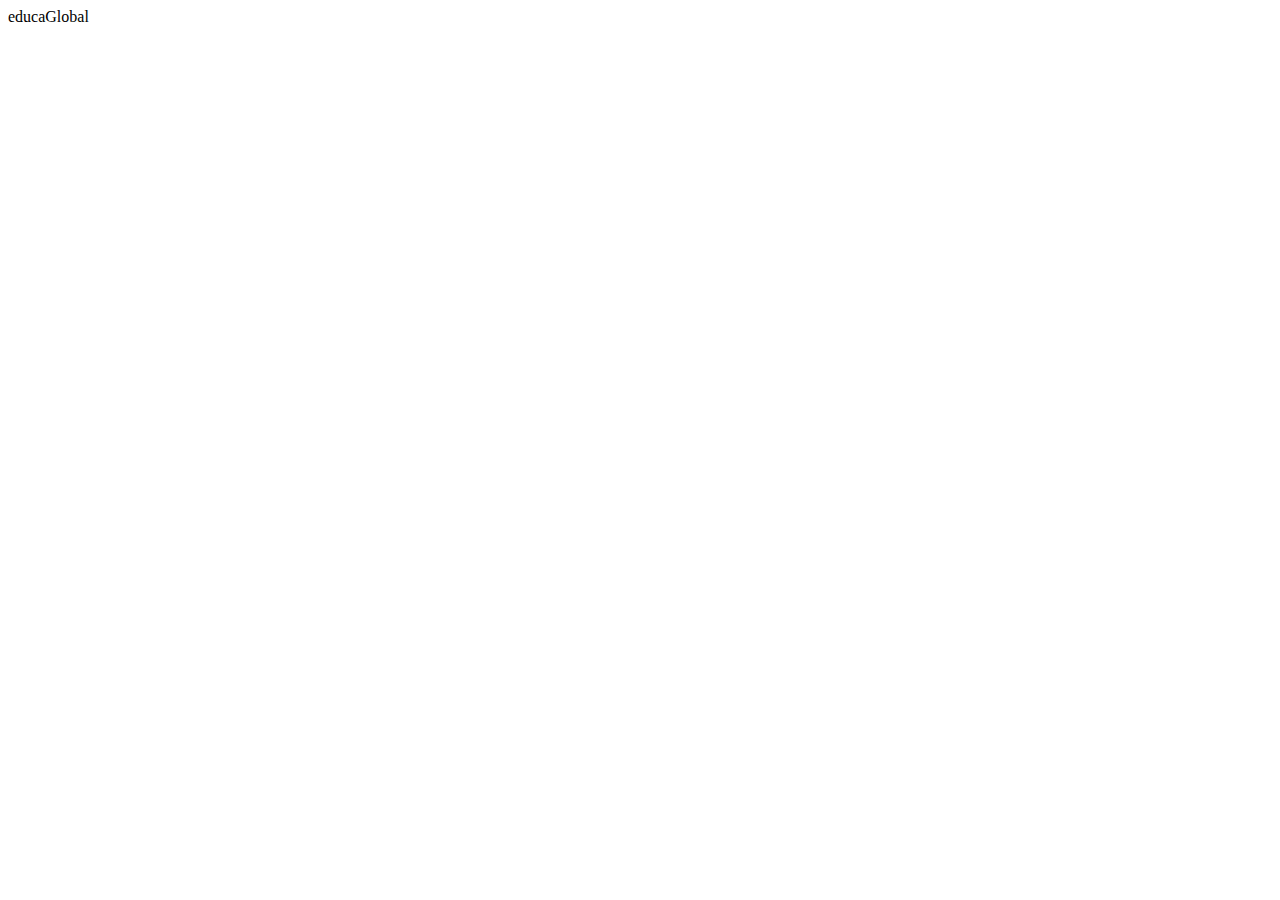
==== registro.html @ 23691178 "Registro usuarios" ====
<!DOCTYPE html>
<html lang="en">
<head>
    <meta charset="UTF-8">
    <meta http-equiv="X-UA-Compatible" content="IE=edge">
    <meta name="viewport" content="width=device-width, initial-scale=1.0">
    <title>Create account</title>
</head>
<body>
    
    <header>
        <nav class="nav-edu">
            <div class="text-animated">
                <span>educaGlobal</span>
            </div>
        </nav>
    </header>



</body>
</html>
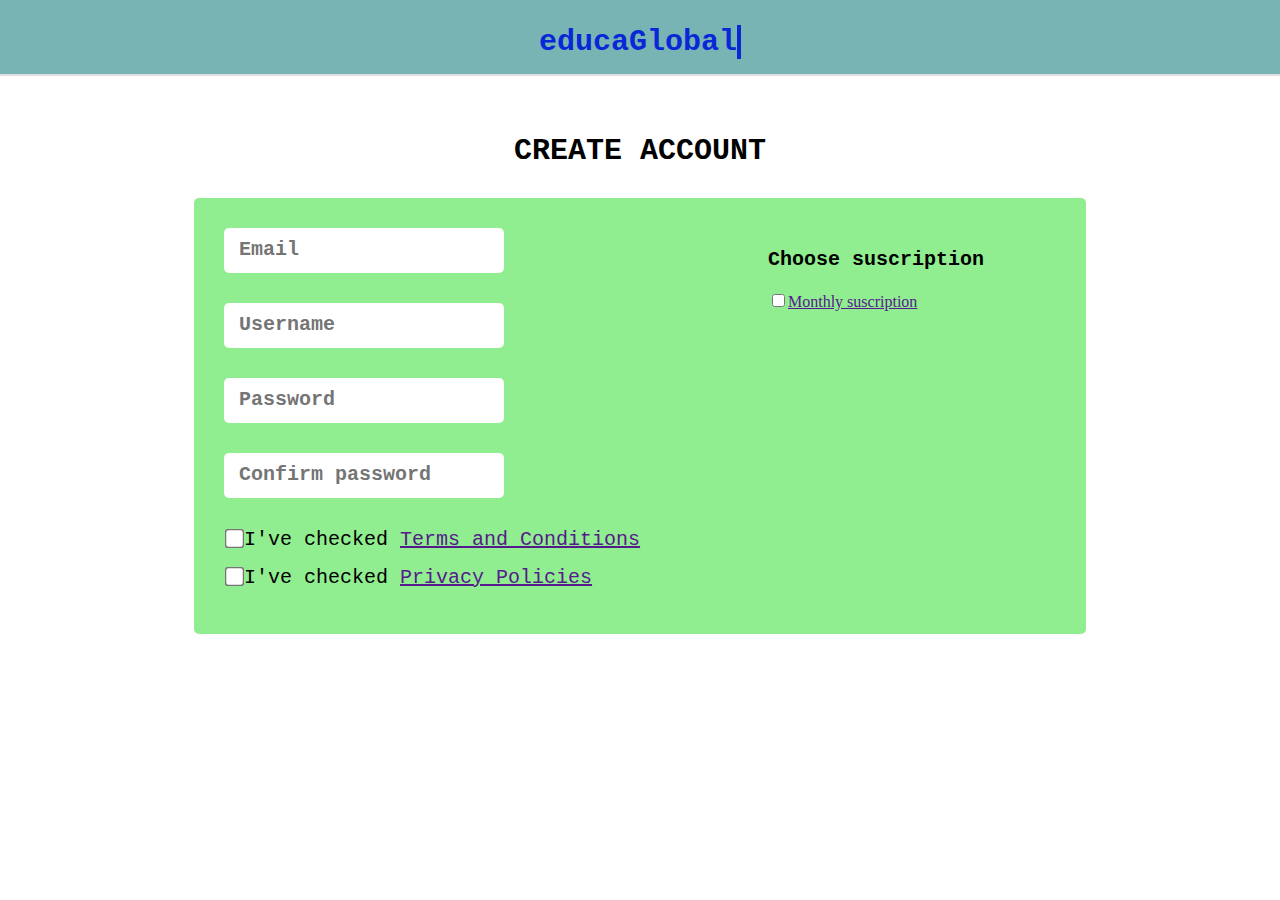
==== commit 1e9a5c1a: "Registro usuarios" ====
--- a/registro.html
+++ b/registro.html
@@ -5,6 +5,7 @@
     <meta http-equiv="X-UA-Compatible" content="IE=edge">
     <meta name="viewport" content="width=device-width, initial-scale=1.0">
     <title>Create account</title>
+    <link rel="stylesheet" href="registro.css">
 </head>
 <body>
     
@@ -17,6 +18,29 @@
     </header>
 
 
+    <main>
+        <p class="text">CREATE ACCOUNT</p>
+        <form>
+            <div class="form_create">
+                <input type="email" name="email" placeholder="Email">
+                <input type="text" name="username" placeholder="Username">
+                <input type="password" name="password" placeholder="Password">
+                <input type="password" name="password2" placeholder="Confirm password">
+            </div>
+
+            <div class="check">
+                <label><input type="checkbox" id="terms" value="Terms">I've checked <a href="">Terms and Conditions</a></label>
+                <label><input type="checkbox" id="privacy" value="Privacy">I've checked <a href="">Privacy Policies</a></label>
+            </div>
+
+            <div class="suscription">
+                <p>Choose suscription</p>
+                <label><input type="checkbox" id="month" value="Month"><a href="">Monthly suscription</a></label>
+                
+            </div>
+        </form>
+    </main>
+
 
 </body>
 </html>--- a/registro.css
+++ b/registro.css
@@ -0,0 +1,122 @@
+body{
+    margin: 0;
+    
+}
+
+.nav-edu{
+    display: flex;
+    margin: 0;
+    width: auto;
+    justify-content: center;
+    background-color: rgb(120, 180, 180);
+    padding: 15px;
+    box-shadow: 0px 2px rgb(223, 221, 221);
+}
+
+.nav-edu > .text-animated{
+    margin-top: 10px;
+
+}
+.nav-edu > .text-animated > span{
+    display: block;
+    margin: auto;
+    font-family: 'Courier New', Courier, monospace;
+    white-space: nowrap;
+    width: 11ch;
+    border-right: 4px solid;
+    animation: typing 2s steps(11), blink .5s infinite step-end alternate;
+    overflow: hidden;
+    color: rgb(8, 39, 214);
+    font-size: 30px;
+    font-weight: bold;
+
+}
+
+@keyframes typing {
+    from{
+        width: 0px;
+    }
+}
+
+@keyframes blink {
+    50%{
+        border-color: transparent;
+    }
+}
+
+
+form{
+    margin: auto;
+    background-color: lightgreen;
+    width: 65%;
+    height: 45%;
+    padding: 30px;
+    margin-top: 30px;
+    display: flex;
+    flex-direction: column;
+    border-radius: 5px;
+}
+
+.text{
+    text-align: center;
+    font-size: 30px;
+    font-family: 'Courier New', Courier, monospace;
+    font-weight: bold;
+    margin-top: 60px;
+}
+
+form > .form_create{
+    display: flex;
+    flex-direction: column;
+    
+    
+}
+
+
+.form_create > input{
+    margin-bottom: 30px;
+    padding: 15px;
+    border-radius: 5px;
+    border-width: 0px;
+    width: 250px;
+    position: relative;
+}
+
+.form_create > input::placeholder{
+    font-family: 'Courier New', Courier, monospace;
+    font-weight: bold;
+    font-size: 20px;
+}
+
+.form_create > input:focus{
+   position: static;
+   font-size: 15px;
+}
+
+.check{
+    display: flex;
+    flex-direction: column;
+   
+}
+.check > label{
+    margin-bottom: 15px;
+    font-size: 20px;
+    font-family: 'Courier New', Courier, monospace;
+}
+
+.check > label > input{
+    transform: scale(1.5); 
+
+}
+
+
+.suscription{
+    position: absolute;
+    left: 60%;
+}
+
+.suscription > p{
+    font-family: 'Courier New', Courier, monospace;
+    font-size: 20px;
+    font-weight: bold;
+}
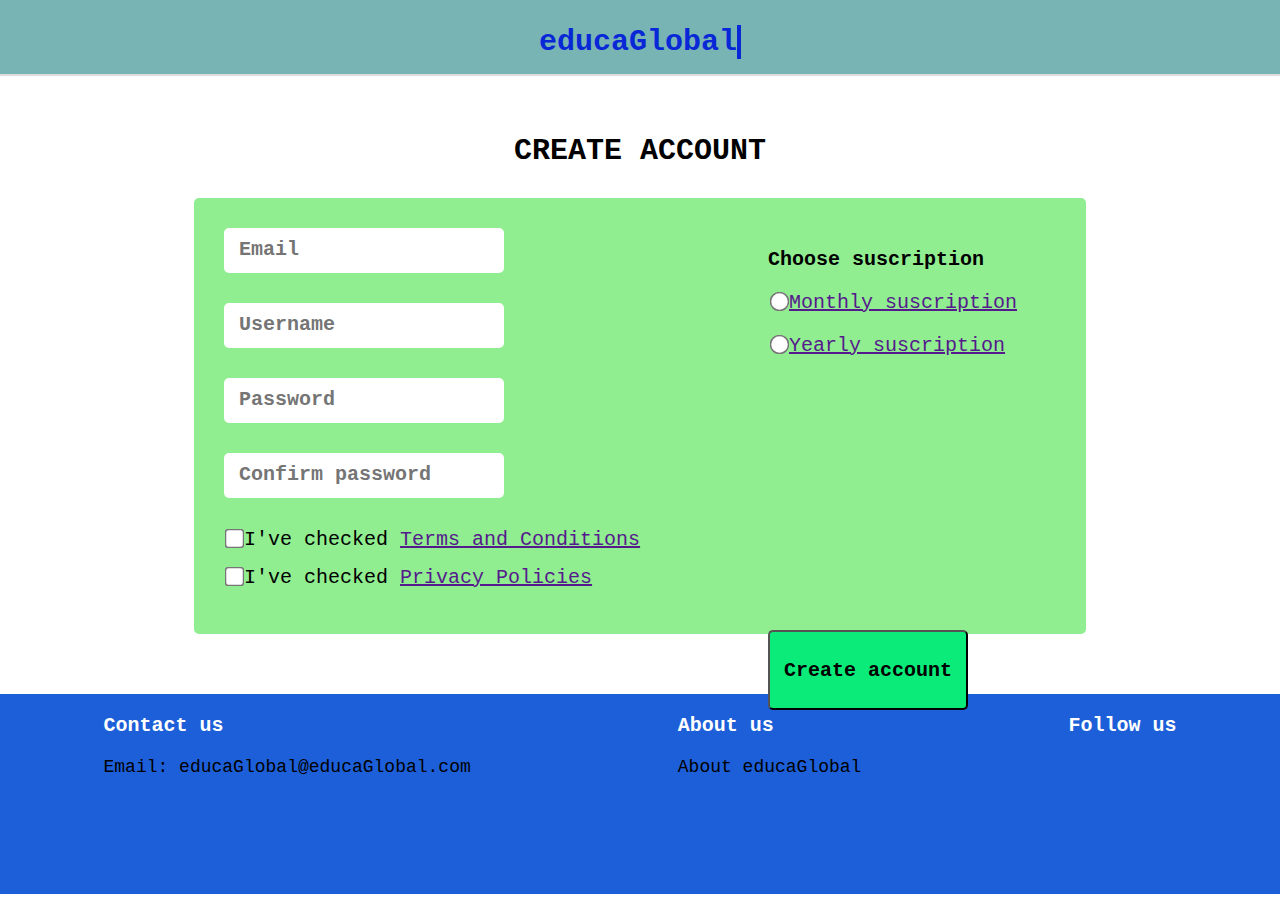
==== commit c9478e1d: "Main frame" ====
--- a/registro.html
+++ b/registro.html
@@ -35,12 +35,34 @@
 
             <div class="suscription">
                 <p>Choose suscription</p>
-                <label><input type="checkbox" id="month" value="Month"><a href="">Monthly suscription</a></label>
-                
+                <label><input type="radio" id="month" value="Month" name="check"><a href="">Monthly suscription</a></label>
+                <label><input type="radio" id="year" value="Year" name="check"><a href="">Yearly suscription</a></label>
+            </div>
+
+            <div class="createButton">
+                <button class="create">Create account</button>
             </div>
         </form>
     </main>
 
 
+    <footer>
+        <div class="contacts">
+            <p>Contact us</p>
+            <a href="#">Email: educaGlobal@educaGlobal.com</a>
+        </div>
+
+        <div class="about">
+            <p>About us</p>
+            <a href="#">About educaGlobal</a>
+        </div>
+
+        <div class="social_media">
+            <p>Follow us</p>
+
+        </div>
+    </footer>
+
+
 </body>
 </html>--- a/registro.css
+++ b/registro.css
@@ -52,6 +52,7 @@
     height: 45%;
     padding: 30px;
     margin-top: 30px;
+    margin-bottom: 60px;
     display: flex;
     flex-direction: column;
     border-radius: 5px;
@@ -113,10 +114,81 @@
 .suscription{
     position: absolute;
     left: 60%;
+    display: flex;
+    flex-direction: column;
 }
 
 .suscription > p{
     font-family: 'Courier New', Courier, monospace;
     font-size: 20px;
     font-weight: bold;
+    
 }
+
+.suscription > label{
+    font-size: 20px;
+    font-family: 'Courier New', Courier, monospace;
+    margin-bottom: 20px;
+
+}
+
+.suscription > label > input{
+    transform: scale(1.5);
+    justify-content: space-between;
+}
+
+
+.createButton{
+    position: absolute;
+    left: 60%;
+    top: 70%;
+}
+
+.createButton > button{
+    width: 200px;
+    height: 80px;
+    font-family: 'Courier New', Courier, monospace;
+    font-size: 20px;
+    font-weight: bold;
+    border-radius: 5px;
+    background-color: rgb(10, 235, 122);
+    border-style: outset;
+    border-color: #000;
+    position: relative;
+}
+
+
+.createButton > button:hover{
+   background-color: rgb(2, 156, 92);
+   cursor: pointer;
+}
+
+footer{
+    width: auto;
+    background-color:  rgb(29, 95, 216);
+    height: 200px;
+    display: flex;
+    justify-content: space-around;
+}
+
+footer > div > p{
+    font-size: 20px;
+    font-weight: bold;
+    font-family: 'Courier New', Courier, monospace;
+    color: #fff;
+}
+
+footer > div > a{
+    text-decoration: none;
+    color: #000;
+    font-size: 18px;
+    font-family: 'Courier New', Courier, monospace;
+
+}
+
+
+
+
+
+
+
